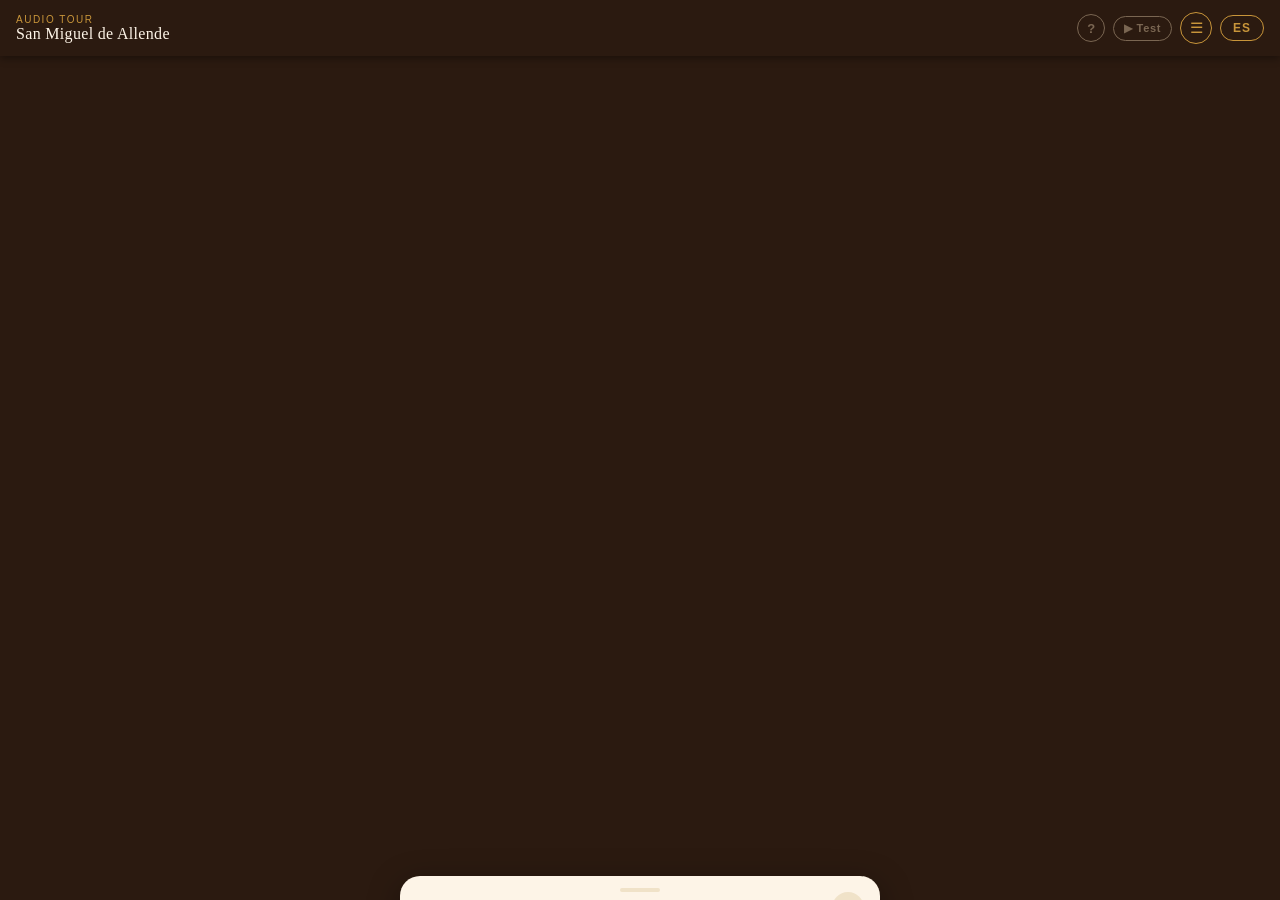
==== map.html @ 36e9ed71 "'Pin/button tweaks, Expand Image, Instructions'" ====
<!DOCTYPE html>
<html lang="en">
<head>
  <meta charset="UTF-8" />
  <meta name="viewport" content="width=device-width, initial-scale=1.0" />
  <title>San Miguel de Allende Audio Tour</title>
  <link rel="stylesheet" href="https://unpkg.com/leaflet@1.9.4/dist/leaflet.css"
        integrity="sha256-p4NxAoJBhIIN+hmNHrzRCf9tD/miZyoHS5obTRR9BMY="
        crossorigin="" />
  <link rel="stylesheet" href="style.css" />
</head>
<body>

  <!-- ── Header ────────────────────────────────────────────────── -->
  <header id="site-header">
    <div id="header-title">
      <span id="header-eyebrow">Audio Tour</span>
      <h1 id="header-name">San Miguel de Allende</h1>
    </div>
    <div id="header-actions">
      <button id="instructions-btn" aria-label="Map instructions">?</button>
      <button id="test-audio-btn" aria-label="Test audio">&#9654; Test</button>
      <button id="legend-btn" aria-label="Show stop list">&#9776;</button>
      <button id="lang-toggle" aria-label="Switch to Spanish">ES</button>
    </div>
  </header>

  <!-- ── Map ───────────────────────────────────────────────────── -->
  <div id="map"></div>

  <!-- ── Bottom sheet ──────────────────────────────────────────── -->
  <div id="bottom-sheet" aria-hidden="true" role="dialog" aria-label="Stop details">
    <div id="sheet-handle"></div>
    <button id="close-btn" aria-label="Close">&#x2715;</button>

    <div id="sheet-scroll">

      <!-- Image carousel -->
      <div id="image-carousel">
        <img id="carousel-img" src="" alt="" />
        <button id="expand-btn" aria-label="Expand image">&#x26F6;</button>
        <button class="carousel-nav" id="img-prev" aria-label="Previous image">&#8249;</button>
        <button class="carousel-nav" id="img-next" aria-label="Next image">&#8250;</button>
        <div id="img-dots"></div>
      </div>

      <!-- Stop text -->
      <div id="stop-info">
        <p id="stop-number"></p>
        <h2 id="stop-name"></h2>
        <p id="stop-description"></p>

        <div id="stop-extra-btns">
          <button id="aerial-view-btn"   aria-label="Aerial view of the Parroquia">&#9992;&nbsp; Aerial View</button>
          <button id="old-parroquia-btn" aria-label="View old Parroquia image">&#128247;&nbsp; View Old Parroquia</button>
        </div>
      </div>

      <!-- Audio player -->
      <div id="audio-wrap">
        <audio id="audio-player" controls preload="none">
          Your browser does not support audio playback.
        </audio>
      </div>

    </div>
  </div>

  <!-- ── Legend modal ─────────────────────────────────────────── -->
  <div id="legend-modal" aria-hidden="true" role="dialog" aria-label="Stop list">
    <div id="legend-inner">
      <button id="legend-close" aria-label="Close">&#x2715;</button>
      <p class="modal-eyebrow">Tour Stops</p>
      <h3 class="modal-title">All Locations</h3>
      <ol id="legend-list"></ol>
    </div>
  </div>

  <!-- Dim overlay — tap to close sheet -->
  <div id="overlay"></div>

  <!-- ── Aerial view modal ──────────────────────────────────────── -->
  <div id="parroquia-modal" aria-hidden="true" role="dialog" aria-label="Parroquia aerial map">
    <div id="parroquia-modal-inner">
      <button id="parroquia-modal-close" aria-label="Close">&#x2715;</button>
      <p class="modal-eyebrow">Aerial View</p>
      <h3 class="modal-title">Parroquia de San Miguel Arcángel</h3>
      <div id="parroquia-img-wrap">
        <img src="images/misc/Porroquia  arial.jpg"
             alt="Aerial view of the Parroquia de San Miguel Arcángel" />
      </div>
      <p class="modal-caption">
        <strong>Stop 6</strong> covers the exterior facade and surroundings.
        <strong>Stop 7</strong> guides you through the interior chapels and artworks.
      </p>
    </div>
  </div>

  <!-- ── Old Parroquia modal ───────────────────────────────────── -->
  <div id="old-parroquia-modal" aria-hidden="true" role="dialog" aria-label="Old Parroquia image">
    <div id="old-parroquia-modal-inner">
      <button id="old-parroquia-close" aria-label="Close">&#x2715;</button>
      <p class="modal-eyebrow">Historical Image</p>
      <h3 class="modal-title">The Old Parroquia</h3>
      <div class="modal-img-wrap">
        <img src="images/old_parroquia/Parroquia viejo.png"
             alt="The original Parroquia de San Miguel Arcángel" />
      </div>
    </div>
  </div>

  <!-- ── Mapping page instructions modal ──────────────────────── -->
  <div id="instructions-modal" aria-hidden="true" role="dialog" aria-label="Map instructions">
    <div id="instructions-modal-inner">
      <button id="instructions-close" aria-label="Close">&#x2715;</button>
      <p class="modal-eyebrow">How To Use This Map</p>
      <h3 class="modal-title">Mapping Page Instructions</h3>
      <p id="instructions-text">This will be your main control page as you navigate through the different stops on the tour. Each number indicates the position you should be in to listen to each audio. For instance, number one is located in front of the Parroquia. Once you find your location, press number one on the map and you will be taken to the audio screen. Press the start arrow and the audio will begin. When you finish the first audio, press the back button near the upper left and return to the map. Find your position for second audio, tap number two. Continue in this manner throughout the tour.</p>
    </div>
  </div>

  <!-- ── Expand image modal ────────────────────────────────────── -->
  <div id="expand-modal" aria-hidden="true" role="dialog" aria-label="Full size image">
    <button id="expand-close" aria-label="Close">&#x2715;</button>
    <img id="expand-img" src="" alt="" />
  </div>

  <script src="stops.js"></script>
  <script src="https://unpkg.com/leaflet@1.9.4/dist/leaflet.js"
          integrity="sha256-20nQCchB9co0qIjJZRGuk2/Z9VM+kNiyxNV1lvTlZBo="
          crossorigin=""></script>
  <script src="app.js"></script>
</body>
</html>
---- style.css ----
/* ─────────────────────────────────────────────────────────────────
   San Miguel de Allende Audio Tour — Stylesheet
   Mobile-first. Warm colonial palette.
───────────────────────────────────────────────────────────────── */

/* ── Custom properties ──────────────────────────────────────── */
:root {
  --terracotta:   #B85C38;
  --terracotta-dk:#8F4228;
  --cream:        #FDF4E7;
  --parchment:    #F0E2C8;
  --stone:        #7A6652;
  --dark:         #2B1A10;
  --gold:         #C8953A;
  --white:        #FFFFFF;

  --header-h:     56px;
  --sheet-radius: 20px;
  --transition:   0.3s ease;
}

/* ── Reset & base ───────────────────────────────────────────── */
*, *::before, *::after {
  box-sizing: border-box;
  margin: 0;
  padding: 0;
}

html, body {
  height: 100%;
  font-family: Georgia, 'Times New Roman', serif;
  background: var(--dark);
  color: var(--dark);
  overflow: hidden; /* prevent body scroll; sheet scrolls internally */
}

/* ── Header ─────────────────────────────────────────────────── */
#site-header {
  position: fixed;
  top: 0;
  left: 0;
  right: 0;
  height: var(--header-h);
  background: var(--dark);
  display: flex;
  align-items: center;
  justify-content: space-between;
  padding: 0 16px;
  z-index: 1000;
  box-shadow: 0 2px 8px rgba(0,0,0,0.4);
}

#header-eyebrow {
  display: block;
  font-family: Arial, Helvetica, sans-serif;
  font-size: 10px;
  letter-spacing: 0.15em;
  text-transform: uppercase;
  color: var(--gold);
}

#header-name {
  font-size: 16px;
  font-weight: normal;
  color: var(--cream);
  letter-spacing: 0.02em;
}

#lang-toggle {
  background: transparent;
  border: 1px solid var(--gold);
  color: var(--gold);
  font-family: Arial, Helvetica, sans-serif;
  font-size: 12px;
  font-weight: bold;
  letter-spacing: 0.08em;
  padding: 5px 12px;
  border-radius: 20px;
  cursor: pointer;
  transition: background var(--transition), color var(--transition);
  flex-shrink: 0;
}

#lang-toggle:hover,
#lang-toggle:focus {
  background: var(--gold);
  color: var(--dark);
  outline: none;
}

/* ── Map ────────────────────────────────────────────────────── */
#map {
  position: fixed;
  top: var(--header-h);
  left: 0;
  right: 0;
  bottom: 0;
  z-index: 1;
}

/* ── Live location dot ──────────────────────────────────────── */
.user-location-dot {
  background: #4A90D9;
  border: 3px solid var(--white);
  border-radius: 50%;
  box-shadow: 0 0 0 4px rgba(74, 144, 217, 0.3);
}

.user-accuracy-ring {
  stroke: #4A90D9;
  stroke-width: 1;
  fill: rgba(74, 144, 217, 0.08);
}

/* ── Custom map pins ────────────────────────────────────────── */
.stop-pin {
  background: none !important;
  border: none !important;
}

.pin-inner {
  width: 36px;
  height: 36px;
  background: var(--terracotta);
  border: 3px solid var(--white);
  border-radius: 50%;
  display: flex;
  align-items: center;
  justify-content: center;
  font-family: Arial, Helvetica, sans-serif;
  font-size: 14px;
  font-weight: bold;
  color: var(--white);
  box-shadow: 0 2px 8px rgba(0,0,0,0.4);
  cursor: pointer;
  transition: transform 0.15s ease, background 0.15s ease;
}

.pin-inner:hover,
.pin-inner.active {
  transform: scale(1.2);
  background: var(--terracotta-dk);
}

/* ── Overlay (dims map when sheet is open) ──────────────────── */
#overlay {
  position: fixed;
  inset: 0;
  background: rgba(0,0,0,0.35);
  z-index: 50;
  opacity: 0;
  pointer-events: none;
  transition: opacity var(--transition);
}

#overlay.visible {
  opacity: 1;
  pointer-events: auto;
}

/* ── Bottom sheet ───────────────────────────────────────────── */
#bottom-sheet {
  position: fixed;
  left: 0;
  right: 0;
  bottom: 0;
  z-index: 100;
  background: var(--cream);
  border-radius: var(--sheet-radius) var(--sheet-radius) 0 0;
  box-shadow: 0 -4px 24px rgba(0,0,0,0.3);

  /* Hidden state: translated off-screen */
  transform: translateY(100%);
  transition: transform var(--transition);

  /* Max height so it doesn't cover the whole screen */
  max-height: calc(100vh - var(--header-h) - 40px);
  display: flex;
  flex-direction: column;
}

#bottom-sheet.open {
  transform: translateY(0);
}

/* Drag handle visual */
#sheet-handle {
  width: 40px;
  height: 4px;
  background: var(--parchment);
  border-radius: 2px;
  margin: 12px auto 0;
  flex-shrink: 0;
}

/* Close button */
#close-btn {
  position: absolute;
  top: 16px;
  right: 16px;
  background: var(--parchment);
  border: none;
  width: 32px;
  height: 32px;
  border-radius: 50%;
  font-size: 14px;
  color: var(--stone);
  cursor: pointer;
  display: flex;
  align-items: center;
  justify-content: center;
  transition: background var(--transition);
  z-index: 1;
}

#close-btn:hover {
  background: var(--parchment);
  color: var(--dark);
}

/* Scrollable content area */
#sheet-scroll {
  overflow-y: auto;
  -webkit-overflow-scrolling: touch;
  flex: 1;
  padding-bottom: env(safe-area-inset-bottom, 16px);
}

/* Stop photo */
#stop-image {
  width: 100%;
  height: 180px;
  object-fit: cover;
  display: none; /* shown by JS only when src is set */
  background: var(--parchment);
}

/* Text info */
#stop-info {
  padding: 20px 20px 8px;
}

#stop-number {
  font-family: Arial, Helvetica, sans-serif;
  font-size: 11px;
  letter-spacing: 0.12em;
  text-transform: uppercase;
  color: var(--terracotta);
  display: block;
  margin-bottom: 6px;
}

#stop-name {
  font-size: 22px;
  font-weight: normal;
  color: var(--dark);
  line-height: 1.25;
  margin-bottom: 12px;
}

#stop-description {
  font-size: 15px;
  line-height: 1.65;
  color: var(--stone);
}

/* Audio player */
#audio-wrap {
  padding: 16px 20px 20px;
}

#audio-player {
  width: 100%;
  height: 44px;
  border-radius: 8px;
  accent-color: var(--terracotta);
}

/* ── Desktop: constrain sheet width ────────────────────────── */
@media (min-width: 600px) {
  #bottom-sheet {
    left: 50%;
    right: auto;
    width: 480px;
    transform: translateX(-50%) translateY(100%);
    border-radius: var(--sheet-radius);
    bottom: 24px;
    box-shadow: 0 8px 32px rgba(0,0,0,0.35);
  }

  #bottom-sheet.open {
    transform: translateX(-50%) translateY(0);
  }
}

/* ── Leaflet attribution ────────────────────────────────────── */
.leaflet-control-attribution {
  font-size: 10px !important;
}

/* ── Image carousel ─────────────────────────────────────────── */
#image-carousel {
  position: relative;
  width: 100%;
  background: var(--parchment);
  display: none; /* shown by JS when images exist */
  overflow: hidden;
}

#carousel-img {
  width: 100%;
  height: 220px;
  object-fit: cover;
  display: block;
}

.carousel-nav {
  position: absolute;
  top: 50%;
  transform: translateY(-50%);
  background: rgba(43, 26, 16, 0.55);
  color: var(--white);
  border: none;
  width: 36px;
  height: 36px;
  border-radius: 50%;
  font-size: 22px;
  line-height: 1;
  cursor: pointer;
  display: flex;
  align-items: center;
  justify-content: center;
  transition: background 0.15s;
  z-index: 2;
}

.carousel-nav:hover { background: rgba(43, 26, 16, 0.85); }
#img-prev { left: 10px; }
#img-next { right: 10px; }

#img-dots {
  position: absolute;
  bottom: 8px;
  left: 0;
  right: 0;
  display: flex;
  justify-content: center;
  gap: 6px;
}

.img-dot {
  width: 7px;
  height: 7px;
  border-radius: 50%;
  background: rgba(255,255,255,0.5);
  cursor: pointer;
  transition: background 0.15s;
}

.img-dot.active { background: var(--white); }

/* ── Parroquia map button (inside bottom sheet) ──────────────── */
#parroquia-map-btn {
  display: none; /* shown by JS for stops 6 & 7 only */
  margin-top: 14px;
  background: transparent;
  border: 1px solid var(--terracotta);
  color: var(--terracotta);
  font-family: Arial, Helvetica, sans-serif;
  font-size: 13px;
  font-weight: bold;
  letter-spacing: 0.04em;
  padding: 8px 16px;
  border-radius: 4px;
  cursor: pointer;
  transition: background var(--transition), color var(--transition);
}

#parroquia-map-btn:hover {
  background: var(--terracotta);
  color: var(--white);
}

/* ── Parroquia aerial-map modal ──────────────────────────────── */
#parroquia-modal {
  position: fixed;
  inset: 0;
  z-index: 500;
  background: rgba(43, 26, 16, 0.92);
  display: flex;
  align-items: center;
  justify-content: center;
  padding: 16px;
  opacity: 0;
  pointer-events: none;
  transition: opacity var(--transition);
}

#parroquia-modal.open {
  opacity: 1;
  pointer-events: auto;
}

#parroquia-modal-inner {
  background: var(--cream);
  border-radius: 12px;
  max-width: 560px;
  width: 100%;
  max-height: calc(100vh - 48px);
  overflow-y: auto;
  position: relative;
  padding: 24px 20px 20px;
}

#parroquia-modal-close {
  position: absolute;
  top: 12px;
  right: 12px;
  background: var(--parchment);
  border: none;
  width: 32px;
  height: 32px;
  border-radius: 50%;
  font-size: 14px;
  color: var(--stone);
  cursor: pointer;
  display: flex;
  align-items: center;
  justify-content: center;
}

#parroquia-modal-close:hover { color: var(--dark); }

.modal-eyebrow {
  font-family: Arial, Helvetica, sans-serif;
  font-size: 10px;
  letter-spacing: 0.18em;
  text-transform: uppercase;
  color: var(--terracotta);
  margin-bottom: 6px;
}

.modal-title {
  font-size: 18px;
  font-weight: normal;
  color: var(--dark);
  margin-bottom: 14px;
}

#parroquia-img-wrap {
  border-radius: 8px;
  overflow: hidden;
  margin-bottom: 14px;
}

#parroquia-img-wrap img {
  width: 100%;
  display: block;
}

.modal-caption {
  font-size: 14px;
  color: var(--stone);
  line-height: 1.55;
}

/* ── Instructions button ────────────────────────────────────── */
#instructions-btn {
  background: transparent;
  border: 1px solid var(--stone);
  color: var(--stone);
  font-family: Arial, Helvetica, sans-serif;
  font-size: 13px;
  font-weight: bold;
  width: 28px;
  height: 28px;
  border-radius: 50%;
  cursor: pointer;
  display: flex;
  align-items: center;
  justify-content: center;
  transition: border-color var(--transition), color var(--transition);
  flex-shrink: 0;
}

#instructions-btn:hover,
#instructions-btn:focus {
  border-color: var(--gold);
  color: var(--gold);
  outline: none;
}

/* ── Expand image button (carousel) ─────────────────────────── */
#expand-btn {
  position: absolute;
  top: 8px;
  right: 8px;
  background: rgba(43, 26, 16, 0.60);
  color: var(--white);
  border: none;
  width: 32px;
  height: 32px;
  border-radius: 6px;
  font-size: 15px;
  cursor: pointer;
  display: flex;
  align-items: center;
  justify-content: center;
  z-index: 3;
  transition: background 0.15s;
}

#expand-btn:hover { background: rgba(43, 26, 16, 0.90); }

/* ── Stop extra buttons (aerial view, old parroquia) ─────────── */
#stop-extra-btns {
  display: flex;
  flex-wrap: wrap;
  gap: 8px;
  margin-top: 14px;
}

#stop-extra-btns button {
  background: transparent;
  border: 1px solid var(--terracotta);
  color: var(--terracotta);
  font-family: Arial, Helvetica, sans-serif;
  font-size: 13px;
  font-weight: bold;
  letter-spacing: 0.04em;
  padding: 8px 14px;
  border-radius: 4px;
  cursor: pointer;
  transition: background var(--transition), color var(--transition);
  display: none; /* shown individually by JS */
}

#stop-extra-btns button:hover {
  background: var(--terracotta);
  color: var(--white);
}

/* ── Old Parroquia modal ─────────────────────────────────────── */
#old-parroquia-modal {
  position: fixed;
  inset: 0;
  z-index: 500;
  background: rgba(43, 26, 16, 0.92);
  display: flex;
  align-items: center;
  justify-content: center;
  padding: 16px;
  opacity: 0;
  pointer-events: none;
  transition: opacity var(--transition);
}

#old-parroquia-modal.open {
  opacity: 1;
  pointer-events: auto;
}

#old-parroquia-modal-inner {
  background: var(--cream);
  border-radius: 12px;
  max-width: 560px;
  width: 100%;
  max-height: calc(100vh - 48px);
  overflow-y: auto;
  position: relative;
  padding: 24px 20px 20px;
}

#old-parroquia-close {
  position: absolute;
  top: 12px;
  right: 12px;
  background: var(--parchment);
  border: none;
  width: 32px;
  height: 32px;
  border-radius: 50%;
  font-size: 14px;
  color: var(--stone);
  cursor: pointer;
  display: flex;
  align-items: center;
  justify-content: center;
}

#old-parroquia-close:hover { color: var(--dark); }

.modal-img-wrap {
  border-radius: 8px;
  overflow: hidden;
  margin-top: 14px;
}

.modal-img-wrap img { width: 100%; display: block; }

/* ── Instructions modal ──────────────────────────────────────── */
#instructions-modal {
  position: fixed;
  inset: 0;
  z-index: 500;
  background: rgba(43, 26, 16, 0.88);
  display: flex;
  align-items: center;
  justify-content: center;
  padding: 16px;
  opacity: 0;
  pointer-events: none;
  transition: opacity var(--transition);
}

#instructions-modal.open {
  opacity: 1;
  pointer-events: auto;
}

#instructions-modal-inner {
  background: var(--cream);
  border-radius: 12px;
  max-width: 460px;
  width: 100%;
  position: relative;
  padding: 24px 20px 24px;
}

#instructions-close {
  position: absolute;
  top: 12px;
  right: 12px;
  background: var(--parchment);
  border: none;
  width: 32px;
  height: 32px;
  border-radius: 50%;
  font-size: 14px;
  color: var(--stone);
  cursor: pointer;
  display: flex;
  align-items: center;
  justify-content: center;
}

#instructions-close:hover { color: var(--dark); }

#instructions-text {
  margin-top: 14px;
  font-size: 15px;
  line-height: 1.7;
  color: var(--stone);
}

/* ── Expand image (full-screen) modal ───────────────────────── */
#expand-modal {
  position: fixed;
  inset: 0;
  z-index: 600;
  background: rgba(0, 0, 0, 0.95);
  display: flex;
  align-items: center;
  justify-content: center;
  opacity: 0;
  pointer-events: none;
  transition: opacity var(--transition);
}

#expand-modal.open {
  opacity: 1;
  pointer-events: auto;
}

#expand-modal #expand-img {
  max-width: 100%;
  max-height: 100%;
  object-fit: contain;
  display: block;
}

#expand-close {
  position: absolute;
  top: 16px;
  right: 16px;
  background: rgba(255,255,255,0.15);
  border: none;
  color: var(--white);
  width: 40px;
  height: 40px;
  border-radius: 50%;
  font-size: 18px;
  cursor: pointer;
  display: flex;
  align-items: center;
  justify-content: center;
  transition: background 0.15s;
}

#expand-close:hover { background: rgba(255,255,255,0.3); }

/* ── Header action buttons group ───────────────────────────── */
#header-actions {
  display: flex;
  align-items: center;
  gap: 8px;
  flex-shrink: 0;
}

/* Test audio button */
#test-audio-btn {
  background: transparent;
  border: 1px solid var(--stone);
  color: var(--stone);
  font-family: Arial, Helvetica, sans-serif;
  font-size: 11px;
  font-weight: bold;
  letter-spacing: 0.06em;
  padding: 5px 10px;
  border-radius: 20px;
  cursor: pointer;
  transition: border-color var(--transition), color var(--transition);
  white-space: nowrap;
}

#test-audio-btn:hover,
#test-audio-btn:focus {
  border-color: var(--gold);
  color: var(--gold);
  outline: none;
}

#test-audio-btn.playing {
  border-color: var(--gold);
  color: var(--gold);
}

/* Legend button */
#legend-btn {
  background: transparent;
  border: 1px solid var(--gold);
  color: var(--gold);
  font-size: 15px;
  width: 32px;
  height: 32px;
  border-radius: 50%;
  cursor: pointer;
  display: flex;
  align-items: center;
  justify-content: center;
  transition: background var(--transition), color var(--transition);
  flex-shrink: 0;
}

#legend-btn:hover,
#legend-btn:focus {
  background: var(--gold);
  color: var(--dark);
  outline: none;
}

/* ── Legend modal ───────────────────────────────────────────── */
#legend-modal {
  position: fixed;
  inset: 0;
  z-index: 500;
  background: rgba(43, 26, 16, 0.88);
  display: flex;
  align-items: center;
  justify-content: center;
  padding: 16px;
  opacity: 0;
  pointer-events: none;
  transition: opacity var(--transition);
}

#legend-modal.open {
  opacity: 1;
  pointer-events: auto;
}

#legend-inner {
  background: var(--cream);
  border-radius: 12px;
  max-width: 420px;
  width: 100%;
  max-height: calc(100vh - 48px);
  overflow-y: auto;
  position: relative;
  padding: 24px 20px 20px;
}

#legend-close {
  position: absolute;
  top: 12px;
  right: 12px;
  background: var(--parchment);
  border: none;
  width: 32px;
  height: 32px;
  border-radius: 50%;
  font-size: 14px;
  color: var(--stone);
  cursor: pointer;
  display: flex;
  align-items: center;
  justify-content: center;
}

#legend-close:hover { color: var(--dark); }

#legend-list {
  list-style: none;
  margin-top: 16px;
}

#legend-list li {
  display: flex;
  align-items: center;
  gap: 14px;
  padding: 10px 0;
  border-bottom: 1px solid var(--parchment);
  cursor: pointer;
  transition: background 0.15s;
  border-radius: 4px;
  padding-left: 4px;
  padding-right: 4px;
}

#legend-list li:last-child { border-bottom: none; }

#legend-list li:hover { background: var(--parchment); }

.legend-num {
  width: 32px;
  height: 32px;
  background: var(--terracotta);
  color: var(--white);
  border-radius: 50%;
  display: flex;
  align-items: center;
  justify-content: center;
  font-family: Arial, Helvetica, sans-serif;
  font-size: 13px;
  font-weight: bold;
  flex-shrink: 0;
}

.legend-name {
  font-size: 15px;
  color: var(--dark);
  line-height: 1.3;
}



/* ═════════════════════════════════════════════════════════════════
   LANDING PAGE  (body.landing)
   Scrollable, not fixed-layout like the map page.
═════════════════════════════════════════════════════════════════ */
body.landing {
  overflow: auto;
  background: var(--dark);
}

/* ── Language toggle (top-right corner) ─────────────────────── */
#lang-toggle-landing {
  position: fixed;
  top: 16px;
  right: 16px;
  z-index: 200;
  background: transparent;
  border: 1px solid var(--gold);
  color: var(--gold);
  font-family: Arial, Helvetica, sans-serif;
  font-size: 12px;
  font-weight: bold;
  letter-spacing: 0.08em;
  padding: 5px 12px;
  border-radius: 20px;
  cursor: pointer;
  transition: background var(--transition), color var(--transition);
}

#lang-toggle-landing:hover,
#lang-toggle-landing:focus {
  background: var(--gold);
  color: var(--dark);
  outline: none;
}

/* ── Hero section ───────────────────────────────────────────── */
#hero {
  min-height: 100svh;
  background:
    linear-gradient(
      160deg,
      rgba(43, 26, 16, 0.72) 0%,
      rgba(143, 66, 40, 0.55) 55%,
      rgba(43, 26, 16, 0.85) 100%
    ),
    /* Warm geometric tile pattern in CSS */
    repeating-linear-gradient(
      45deg,
      rgba(200, 149, 58, 0.07) 0px,
      rgba(200, 149, 58, 0.07) 1px,
      transparent 1px,
      transparent 40px
    ),
    repeating-linear-gradient(
      -45deg,
      rgba(200, 149, 58, 0.07) 0px,
      rgba(200, 149, 58, 0.07) 1px,
      transparent 1px,
      transparent 40px
    ),
    var(--dark);
  display: flex;
  align-items: center;
  justify-content: center;
  padding: 80px 28px 60px;
  text-align: center;
}

#hero-inner {
  max-width: 480px;
}

/* Decorative top border above eyebrow */
#hero-inner::before {
  content: '';
  display: block;
  width: 48px;
  height: 2px;
  background: var(--gold);
  margin: 0 auto 20px;
}

.lp-eyebrow {
  font-family: Arial, Helvetica, sans-serif;
  font-size: 11px;
  letter-spacing: 0.2em;
  text-transform: uppercase;
  color: var(--gold);
  margin-bottom: 16px;
}

.lp-eyebrow--dark {
  color: var(--terracotta);
}

#hero-title {
  font-size: clamp(40px, 10vw, 64px);
  font-weight: normal;
  color: var(--cream);
  line-height: 1.1;
  letter-spacing: 0.01em;
  margin-bottom: 20px;
}

#hero-tagline {
  font-size: 17px;
  color: var(--parchment);
  line-height: 1.6;
  margin-bottom: 36px;
  opacity: 0.9;
}

/* ── CTA buttons ────────────────────────────────────────────── */
.lp-btn-primary {
  display: inline-flex;
  align-items: center;
  gap: 10px;
  background: var(--terracotta);
  color: var(--white);
  text-decoration: none;
  font-family: Arial, Helvetica, sans-serif;
  font-size: 15px;
  font-weight: bold;
  letter-spacing: 0.04em;
  padding: 14px 28px;
  border-radius: 4px;
  transition: background var(--transition), transform 0.15s ease;
}

.lp-btn-primary:hover,
.lp-btn-primary:focus {
  background: var(--terracotta-dk);
  transform: translateY(-1px);
  outline: none;
}

.btn-arrow {
  font-size: 18px;
  line-height: 1;
}

.lp-btn-secondary {
  display: inline-block;
  margin-top: 40px;
  color: var(--terracotta);
  text-decoration: none;
  font-family: Arial, Helvetica, sans-serif;
  font-size: 14px;
  font-weight: bold;
  letter-spacing: 0.06em;
  text-transform: uppercase;
  border-bottom: 1px solid var(--terracotta);
  padding-bottom: 2px;
  transition: color var(--transition), border-color var(--transition);
}

.lp-btn-secondary:hover {
  color: var(--terracotta-dk);
  border-color: var(--terracotta-dk);
}

/* ── Stops preview section ──────────────────────────────────── */
#stops-preview {
  background: var(--cream);
  padding: 64px 24px 56px;
  text-align: center;
}

#preview-heading {
  font-size: 28px;
  font-weight: normal;
  color: var(--dark);
  margin-bottom: 40px;
}

#stop-cards {
  display: flex;
  flex-direction: column;
  gap: 16px;
  max-width: 560px;
  margin: 0 auto;
  text-align: left;
}

.stop-card {
  display: flex;
  gap: 16px;
  align-items: flex-start;
  background: var(--white);
  border: 1px solid var(--parchment);
  border-radius: 8px;
  padding: 18px 20px;
}

.card-num {
  width: 36px;
  height: 36px;
  background: var(--terracotta);
  color: var(--white);
  border-radius: 50%;
  display: flex;
  align-items: center;
  justify-content: center;
  font-family: Arial, Helvetica, sans-serif;
  font-size: 14px;
  font-weight: bold;
  flex-shrink: 0;
}

.card-name {
  font-size: 16px;
  font-weight: normal;
  color: var(--dark);
  margin-bottom: 6px;
}

.card-desc {
  font-size: 14px;
  color: var(--stone);
  line-height: 1.5;
}

/* ── How it works ───────────────────────────────────────────── */
#how-it-works {
  background: var(--dark);
  padding: 64px 24px 60px;
  text-align: center;
}

#how-it-works .lp-eyebrow {
  margin-bottom: 32px;
}

#steps {
  display: flex;
  flex-direction: column;
  align-items: center;
  gap: 0;
  max-width: 320px;
  margin: 0 auto;
}

.step {
  display: flex;
  flex-direction: column;
  align-items: center;
  gap: 10px;
}

.step-icon {
  font-size: 28px;
  line-height: 1;
}

.step-text {
  font-size: 15px;
  color: var(--parchment);
  line-height: 1.4;
}

.step-divider {
  width: 1px;
  height: 32px;
  background: var(--stone);
  margin: 8px 0;
}

/* ── Footer ─────────────────────────────────────────────────── */
#lp-footer {
  background: var(--dark);
  border-top: 1px solid rgba(200, 149, 58, 0.2);
  padding: 20px 24px;
  text-align: center;
  font-family: Arial, Helvetica, sans-serif;
  font-size: 12px;
  letter-spacing: 0.06em;
  color: var(--stone);
}

/* ── Desktop layout for landing page ────────────────────────── */
@media (min-width: 600px) {
  #stop-cards {
    flex-direction: row;
    flex-wrap: wrap;
    justify-content: center;
  }

  .stop-card {
    flex: 1 1 240px;
    max-width: 260px;
    flex-direction: column;
    gap: 12px;
  }

  #steps {
    flex-direction: row;
    max-width: 600px;
    align-items: center;
  }

  .step-divider {
    width: 40px;
    height: 1px;
    margin: 0 8px;
  }

  .step {
    flex: 1;
  }
}
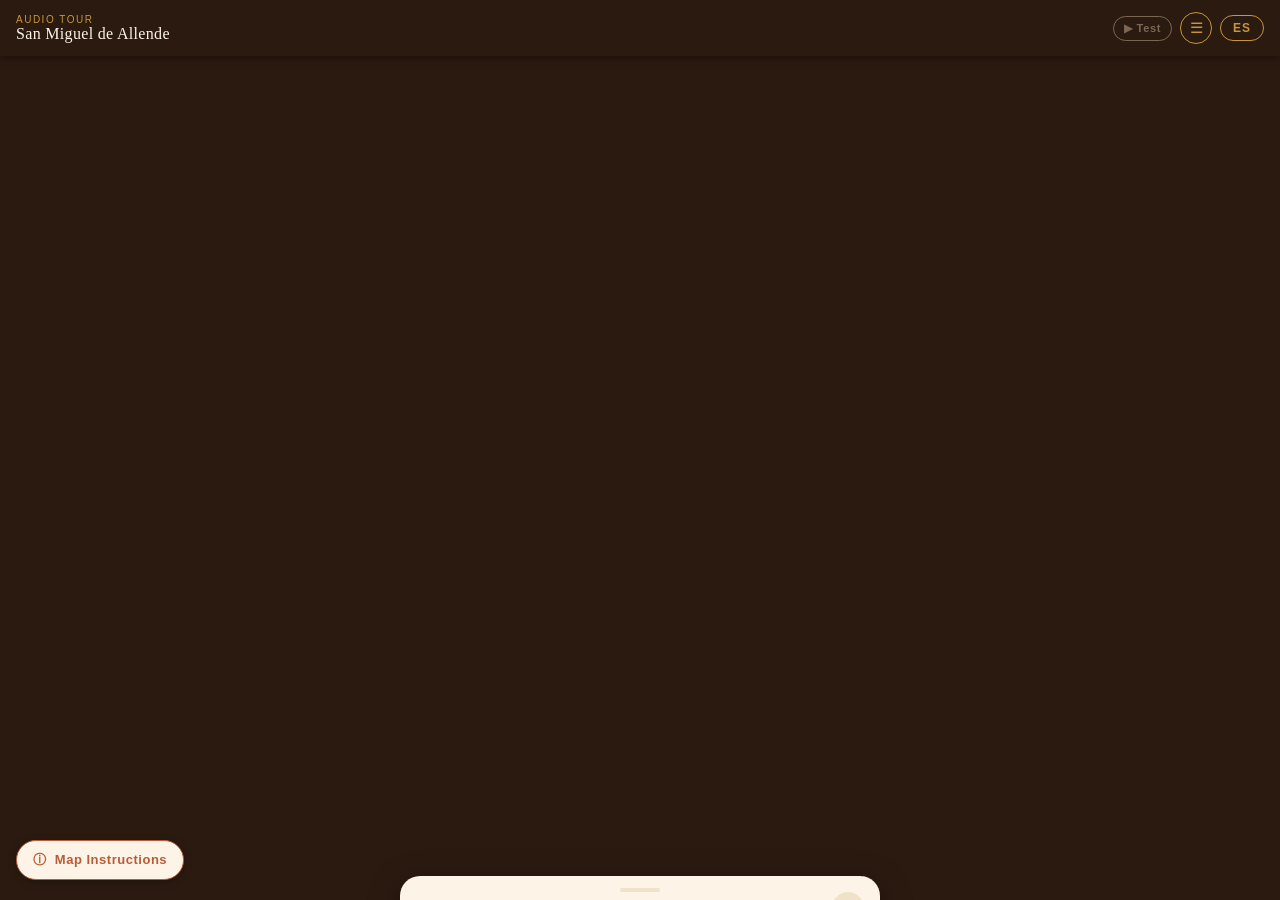
==== commit 9c8e503a: "'mapping page instructions'" ====
--- a/map.html
+++ b/map.html
@@ -18,7 +18,6 @@
       <h1 id="header-name">San Miguel de Allende</h1>
     </div>
     <div id="header-actions">
-      <button id="instructions-btn" aria-label="Map instructions">?</button>
       <button id="test-audio-btn" aria-label="Test audio">&#9654; Test</button>
       <button id="legend-btn" aria-label="Show stop list">&#9776;</button>
       <button id="lang-toggle" aria-label="Switch to Spanish">ES</button>
@@ -27,6 +26,11 @@
 
   <!-- ── Map ───────────────────────────────────────────────────── -->
   <div id="map"></div>
+
+  <!-- Floating "Map Instructions" button (lower-left) -->
+  <button id="instructions-btn" aria-label="Map instructions">
+    &#9432;&nbsp; Map Instructions
+  </button>
 
   <!-- ── Bottom sheet ──────────────────────────────────────────── -->
   <div id="bottom-sheet" aria-hidden="true" role="dialog" aria-label="Stop details">
@@ -52,6 +56,7 @@
 
         <div id="stop-extra-btns">
           <button id="aerial-view-btn"   aria-label="Aerial view of the Parroquia">&#9992;&nbsp; Aerial View</button>
+          <button id="interior-map-btn" aria-label="View interior map of the Parroquia">&#128506;&nbsp; View Map</button>
           <button id="old-parroquia-btn" aria-label="View old Parroquia image">&#128247;&nbsp; View Old Parroquia</button>
         </div>
       </div>
@@ -86,13 +91,26 @@
       <p class="modal-eyebrow">Aerial View</p>
       <h3 class="modal-title">Parroquia de San Miguel Arcángel</h3>
       <div id="parroquia-img-wrap">
-        <img src="images/misc/Porroquia  arial.jpg"
+        <img src="images/aerial_view/Porroquia  arial.jpg"
              alt="Aerial view of the Parroquia de San Miguel Arcángel" />
       </div>
       <p class="modal-caption">
         <strong>Stop 6</strong> covers the exterior facade and surroundings.
         <strong>Stop 7</strong> guides you through the interior chapels and artworks.
       </p>
+    </div>
+  </div>
+
+  <!-- ── Interior map modal ────────────────────────────────────── -->
+  <div id="interior-map-modal" aria-hidden="true" role="dialog" aria-label="Parroquia interior map">
+    <div id="interior-map-modal-inner">
+      <button id="interior-map-close" aria-label="Close">&#x2715;</button>
+      <p class="modal-eyebrow">Interior Map</p>
+      <h3 class="modal-title">Parroquia — Interior Layout</h3>
+      <div class="modal-img-wrap">
+        <img src="images/interior_map/Church Map 600.png"
+             alt="Interior map of the Parroquia de San Miguel Arcángel" />
+      </div>
     </div>
   </div>
 
--- a/style.css
+++ b/style.css
@@ -464,36 +464,37 @@
   line-height: 1.55;
 }
 
-/* ── Instructions button ────────────────────────────────────── */
+/* ── Instructions button (floating, lower-left) ─────────────── */
 #instructions-btn {
-  background: transparent;
-  border: 1px solid var(--stone);
-  color: var(--stone);
+  position: fixed;
+  bottom: 20px;
+  left: 16px;
+  z-index: 400;
+  background: var(--cream);
+  border: 1px solid var(--terracotta);
+  color: var(--terracotta);
   font-family: Arial, Helvetica, sans-serif;
   font-size: 13px;
   font-weight: bold;
-  width: 28px;
-  height: 28px;
-  border-radius: 50%;
-  cursor: pointer;
-  display: flex;
-  align-items: center;
-  justify-content: center;
-  transition: border-color var(--transition), color var(--transition);
-  flex-shrink: 0;
+  letter-spacing: 0.04em;
+  padding: 10px 16px;
+  border-radius: 24px;
+  cursor: pointer;
+  box-shadow: 0 2px 8px rgba(0, 0, 0, 0.25);
+  transition: background var(--transition), color var(--transition);
 }
 
 #instructions-btn:hover,
 #instructions-btn:focus {
-  border-color: var(--gold);
-  color: var(--gold);
+  background: var(--terracotta);
+  color: var(--white);
   outline: none;
 }
 
 /* ── Expand image button (carousel) ─────────────────────────── */
 #expand-btn {
   position: absolute;
-  top: 8px;
+  bottom: 8px;
   right: 8px;
   background: rgba(43, 26, 16, 0.60);
   color: var(--white);
@@ -539,6 +540,53 @@
   background: var(--terracotta);
   color: var(--white);
 }
+
+/* ── Interior map modal ─────────────────────────────────────── */
+#interior-map-modal {
+  position: fixed;
+  inset: 0;
+  z-index: 500;
+  background: rgba(43, 26, 16, 0.92);
+  display: flex;
+  align-items: center;
+  justify-content: center;
+  padding: 16px;
+  opacity: 0;
+  pointer-events: none;
+  transition: opacity var(--transition);
+}
+
+#interior-map-modal.open { opacity: 1; pointer-events: auto; }
+
+#interior-map-modal-inner {
+  background: var(--cream);
+  border-radius: 12px;
+  max-width: 560px;
+  width: 100%;
+  max-height: calc(100vh - 48px);
+  overflow-y: auto;
+  position: relative;
+  padding: 24px 20px 20px;
+}
+
+#interior-map-close {
+  position: absolute;
+  top: 12px;
+  right: 12px;
+  background: var(--parchment);
+  border: none;
+  width: 32px;
+  height: 32px;
+  border-radius: 50%;
+  font-size: 14px;
+  color: var(--stone);
+  cursor: pointer;
+  display: flex;
+  align-items: center;
+  justify-content: center;
+}
+
+#interior-map-close:hover { color: var(--dark); }
 
 /* ── Old Parroquia modal ─────────────────────────────────────── */
 #old-parroquia-modal {
